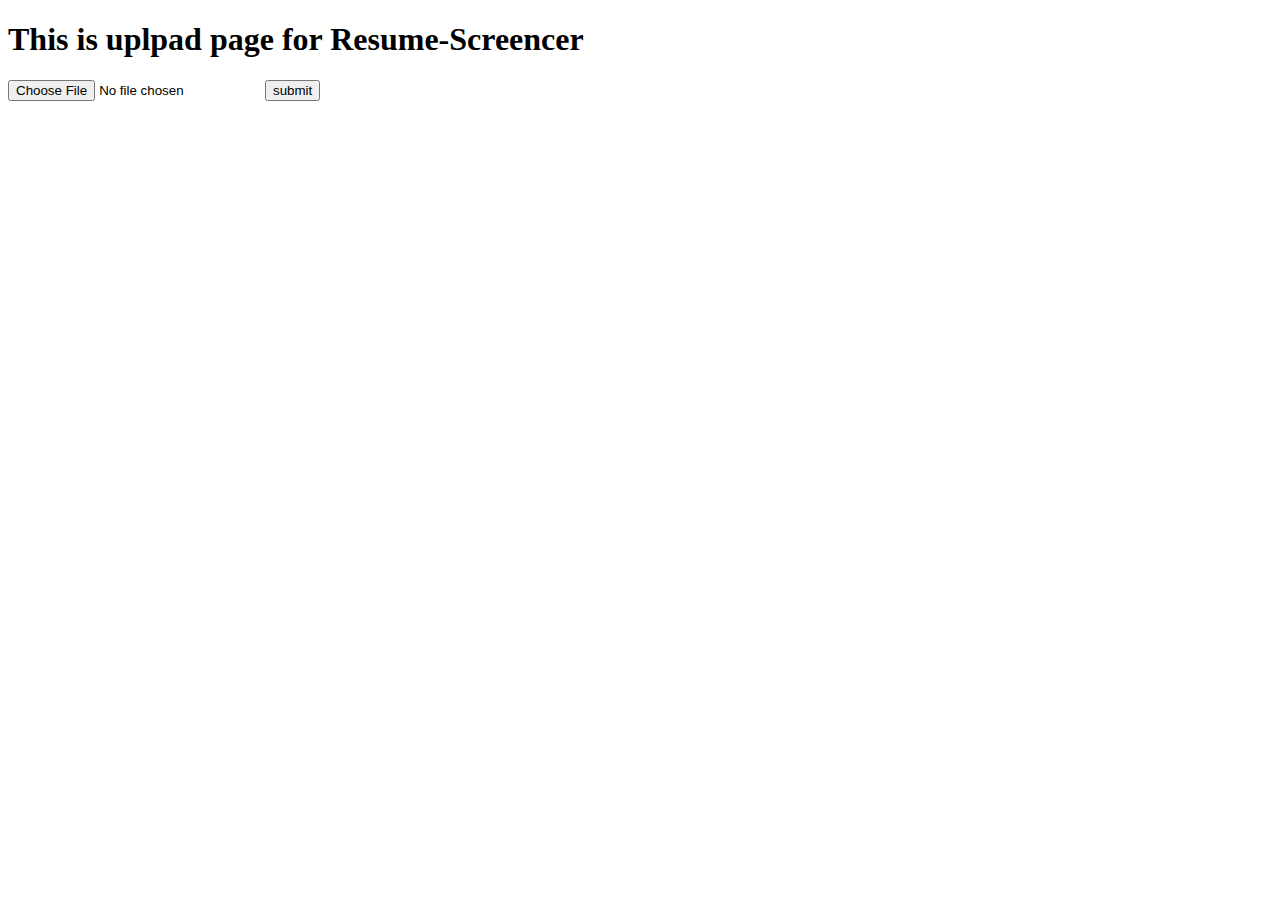
==== templates/upload.html @ df1970b9 "upload resume and data fetching done - 1" ====
<!DOCTYPE html>
<html lang="en">
<head>
    <meta charset="UTF-8">
    <meta http-equiv="X-UA-Compatible" content="IE=edge">
    <meta name="viewport" content="width=device-width, initial-scale=1.0">
    <title>Document</title>
</head>
<body>
    <h1>This is uplpad page for Resume-Screencer</h1>
    <form enctype="multipart/form-data" action="/upload-resume" method="post">
        <input type="file" name="file"   >
        <button type="submit">submit</button>
    </form>
</body>
</html>
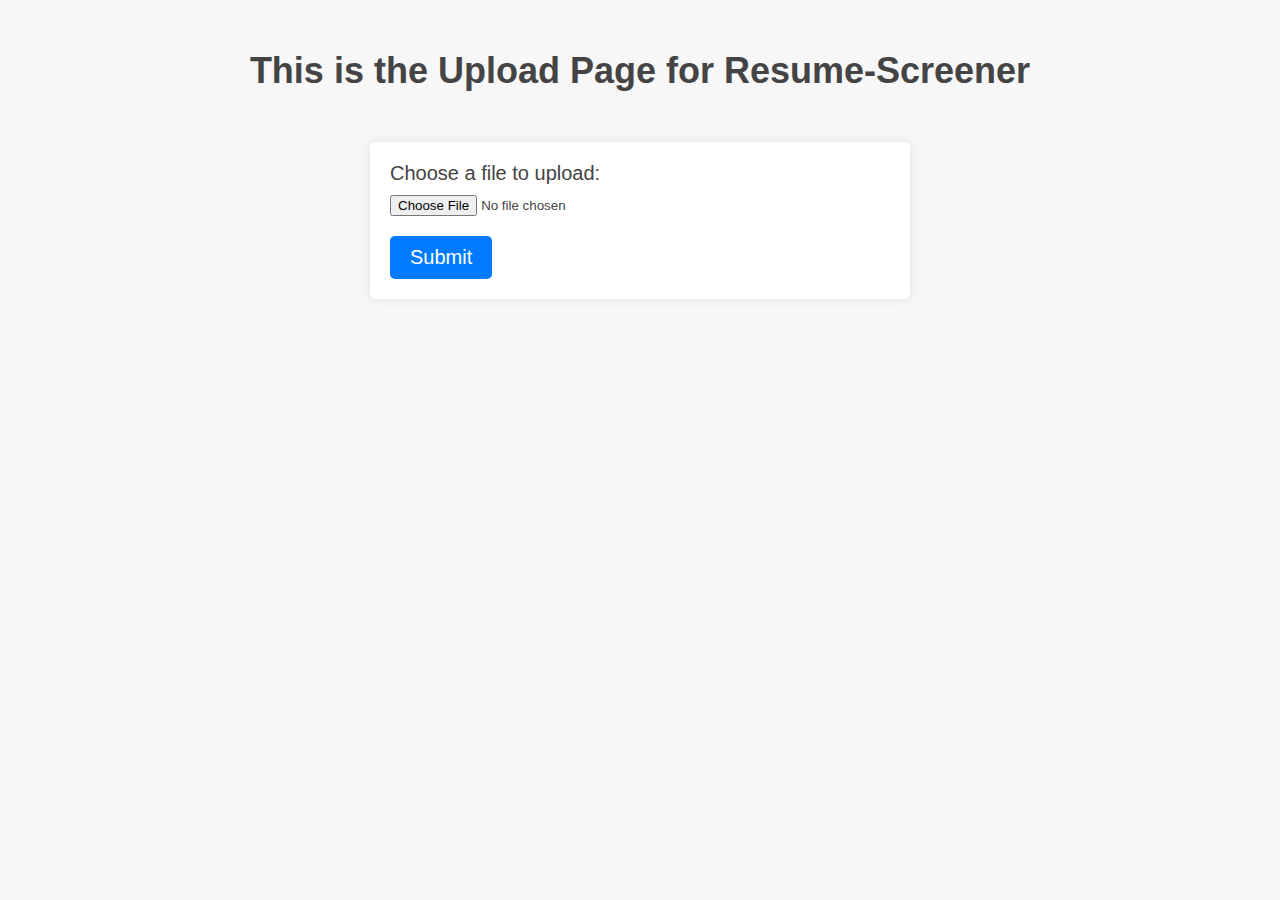
==== commit f076b984: "refactor: upload files" ====
--- a/templates/upload.html
+++ b/templates/upload.html
@@ -1,4 +1,4 @@
-<!DOCTYPE html>
+<!-- <!DOCTYPE html>
 <html lang="en">
 <head>
     <meta charset="UTF-8">
@@ -13,4 +13,90 @@
         <button type="submit">submit</button>
     </form>
 </body>
-</html>+</html> -->
+
+<!DOCTYPE html>
+<html lang="en">
+<head>
+    <meta charset="UTF-8">
+    <title>Upload Page</title>
+    <style>
+        body {
+            font-family: Arial, sans-serif;
+            background-color: #f7f7f7;
+            color: #444;
+        }
+        h1 {
+            font-size: 36px;
+            text-align: center;
+            margin-top: 50px;
+        }
+        form {
+            margin: 50px auto;
+            max-width: 500px;
+            padding: 20px;
+            background-color: #fff;
+            border-radius: 5px;
+            box-shadow: 0 0 10px rgba(0, 0, 0, 0.1);
+        }
+        label {
+            display: block;
+            font-size: 20px;
+            margin-bottom: 10px;
+        }
+        input[type="file"] {
+            display: block;
+            margin-bottom: 20px;
+        }
+        button[type="submit"] {
+            background-color: #007bff;
+            color: #fff;
+            font-size: 20px;
+            padding: 10px 20px;
+            border: none;
+            border-radius: 5px;
+            cursor: pointer;
+            transition: background-color 0.2s;
+        }
+        button[type="submit"]:hover {
+            background-color: #0069d9;
+        }
+    </style>
+</head>
+<body>
+    <h1>This is the Upload Page for Resume-Screener</h1>
+    <form enctype="multipart/form-data" method="post">
+        <label for="file">Choose a file to upload:</label>
+        <input type="file" name="file" id="file">
+        <button type="submit" id="submit-btn">Submit</button>
+    </form>
+
+    <script>
+        const form = document.querySelector('form');
+        const submitBtn = document.querySelector('#submit-btn');
+
+        submitBtn.addEventListener('click', (event) => {
+            event.preventDefault(); // Prevents the form from submitting normally
+            
+            const formData = new FormData(form); // Create a new FormData object from the form data
+            fetch('/upload-resume', {
+                method: 'POST',
+                body: formData
+            })
+            .then(response => {
+                if (!response.ok) {
+                    throw new Error('Network response was not ok');
+                }
+                return response.text();
+            })
+            .then(data => {
+                console.log(data);
+                // Handle the response data here
+            })
+            .catch(error => {
+                console.error('There was a problem with the fetch operation:', error);
+            });
+        });
+    </script>
+</body>
+</html>
